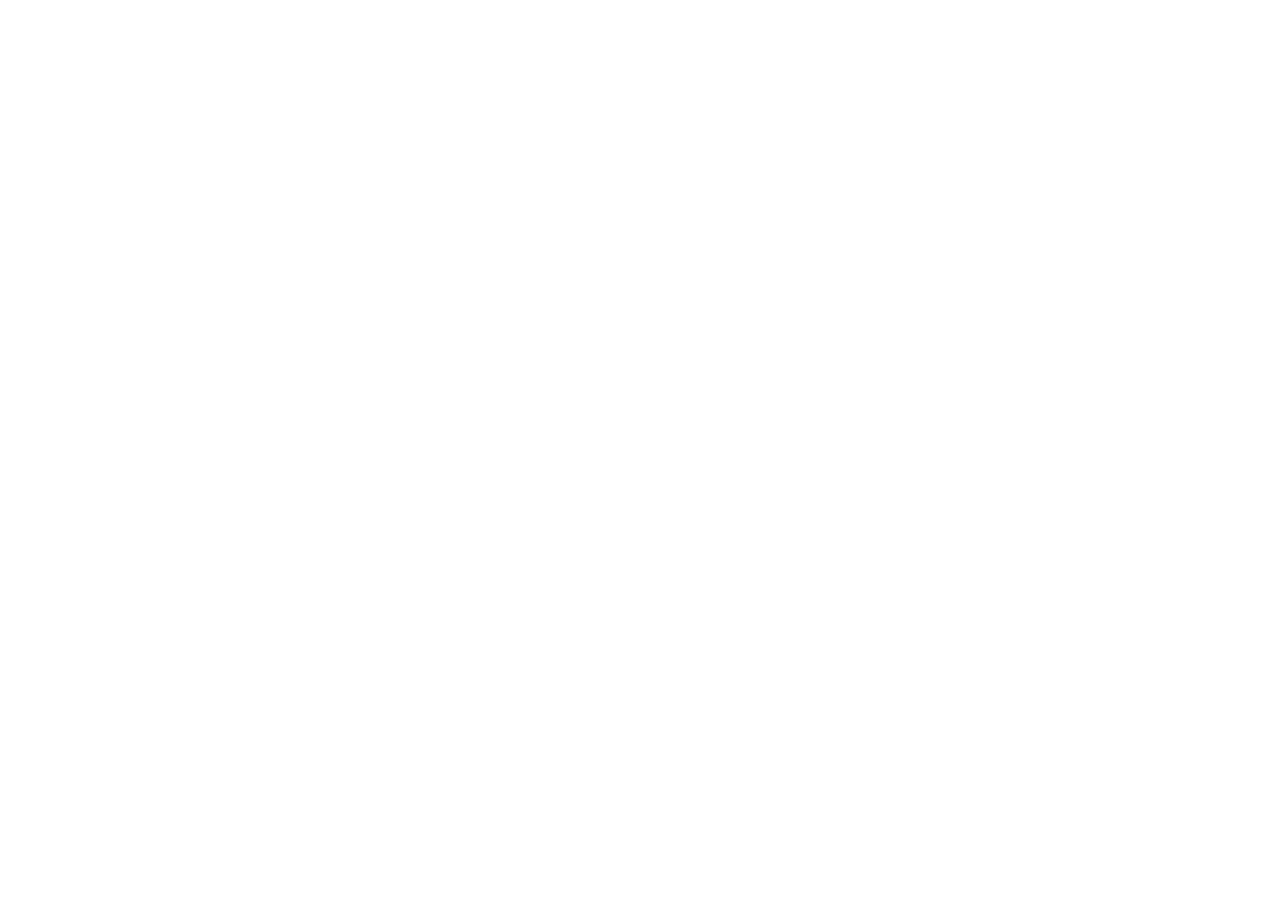
==== about_me.html @ 31e14b28 "Adding some new pages" ====
<!DOCTYPE html>
<html lang="en">
<head>
    <meta charset="UTF-8">
    <meta http-equiv="X-UA-Compatible" content="IE=edge">
    <meta name="viewport" content="width=device-width, initial-scale=1.0">
    <title>Me</title>
    <link rel="stylesheet.css" href="about_me.css">
</head>
<body>
    
</body>
</html>
---- about_me.css ----
body {
    background-image: linear-gradient(180deg, red, yellow);
}
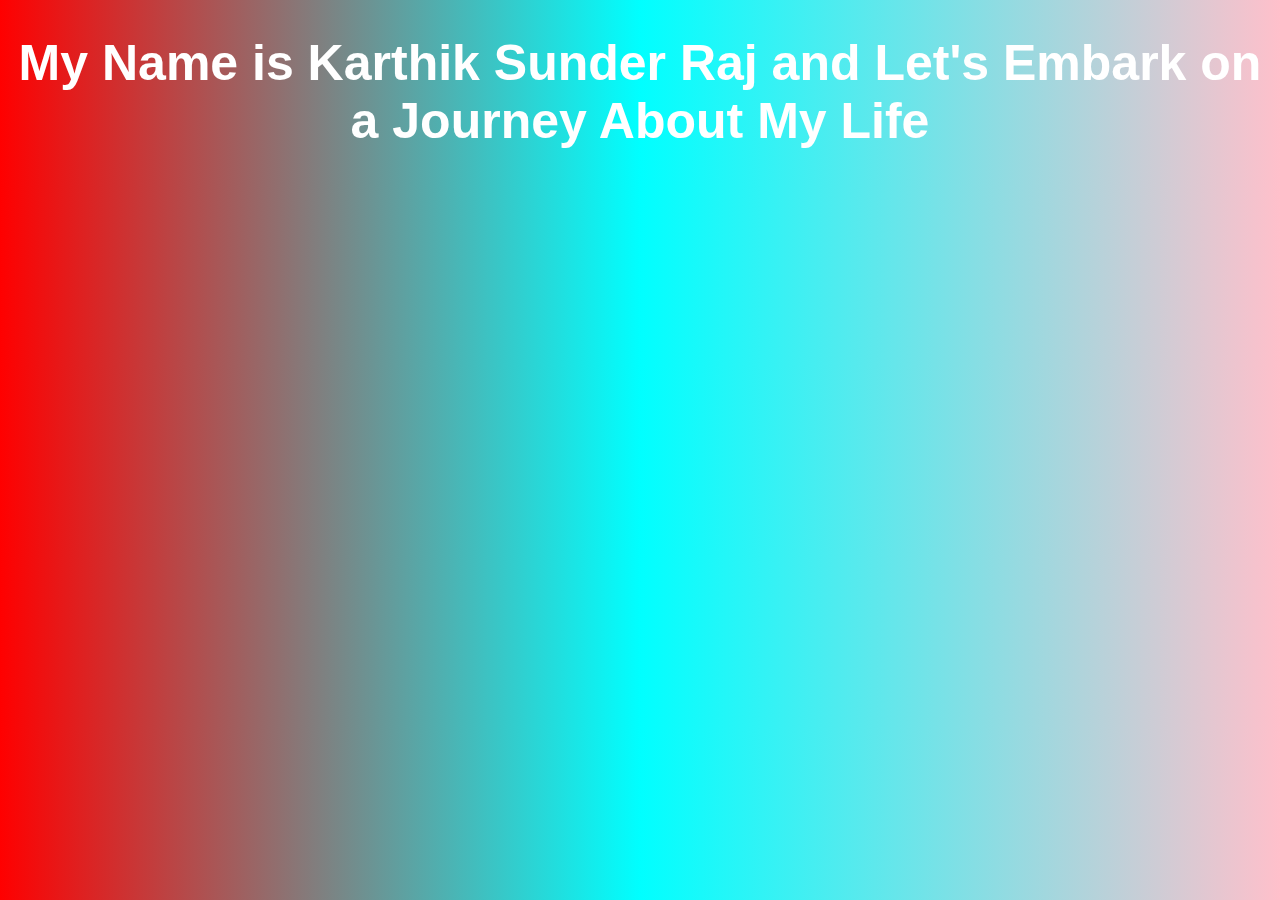
==== commit b02586af: "Styled a sub-page called 'About me'" ====
--- a/about_me.html
+++ b/about_me.html
@@ -5,9 +5,12 @@
     <meta http-equiv="X-UA-Compatible" content="IE=edge">
     <meta name="viewport" content="width=device-width, initial-scale=1.0">
     <title>Me</title>
-    <link rel="stylesheet.css" href="about_me.css">
+    
+    <link rel="stylesheet" href="about_me.css">
 </head>
 <body>
-    
+    <div class="border1">
+    <h1 id="heading_1">My Name is Karthik Sunder Raj and Let's Embark on a Journey About My Life</h1>
+    </div>
 </body>
 </html>--- a/about_me.css
+++ b/about_me.css
@@ -1,3 +1,19 @@
 body {
-    background-image: linear-gradient(180deg, red, yellow);
+    background-image: linear-gradient(to right, red,aqua,pink);
+}
+
+#heading_1 {
+    text-align: center;
+    text-shadow: 10rem;
+    font-size: 50px;
+    color: white;
+    font-family: 'Franklin Gothic Medium', 'Arial Narrow', Arial, sans-serif;
+
+}
+
+border1 {
+    width: 300px;
+    border: 20px dotted greenyellow;
+    padding: 50px;
+    margin: 25px;
 }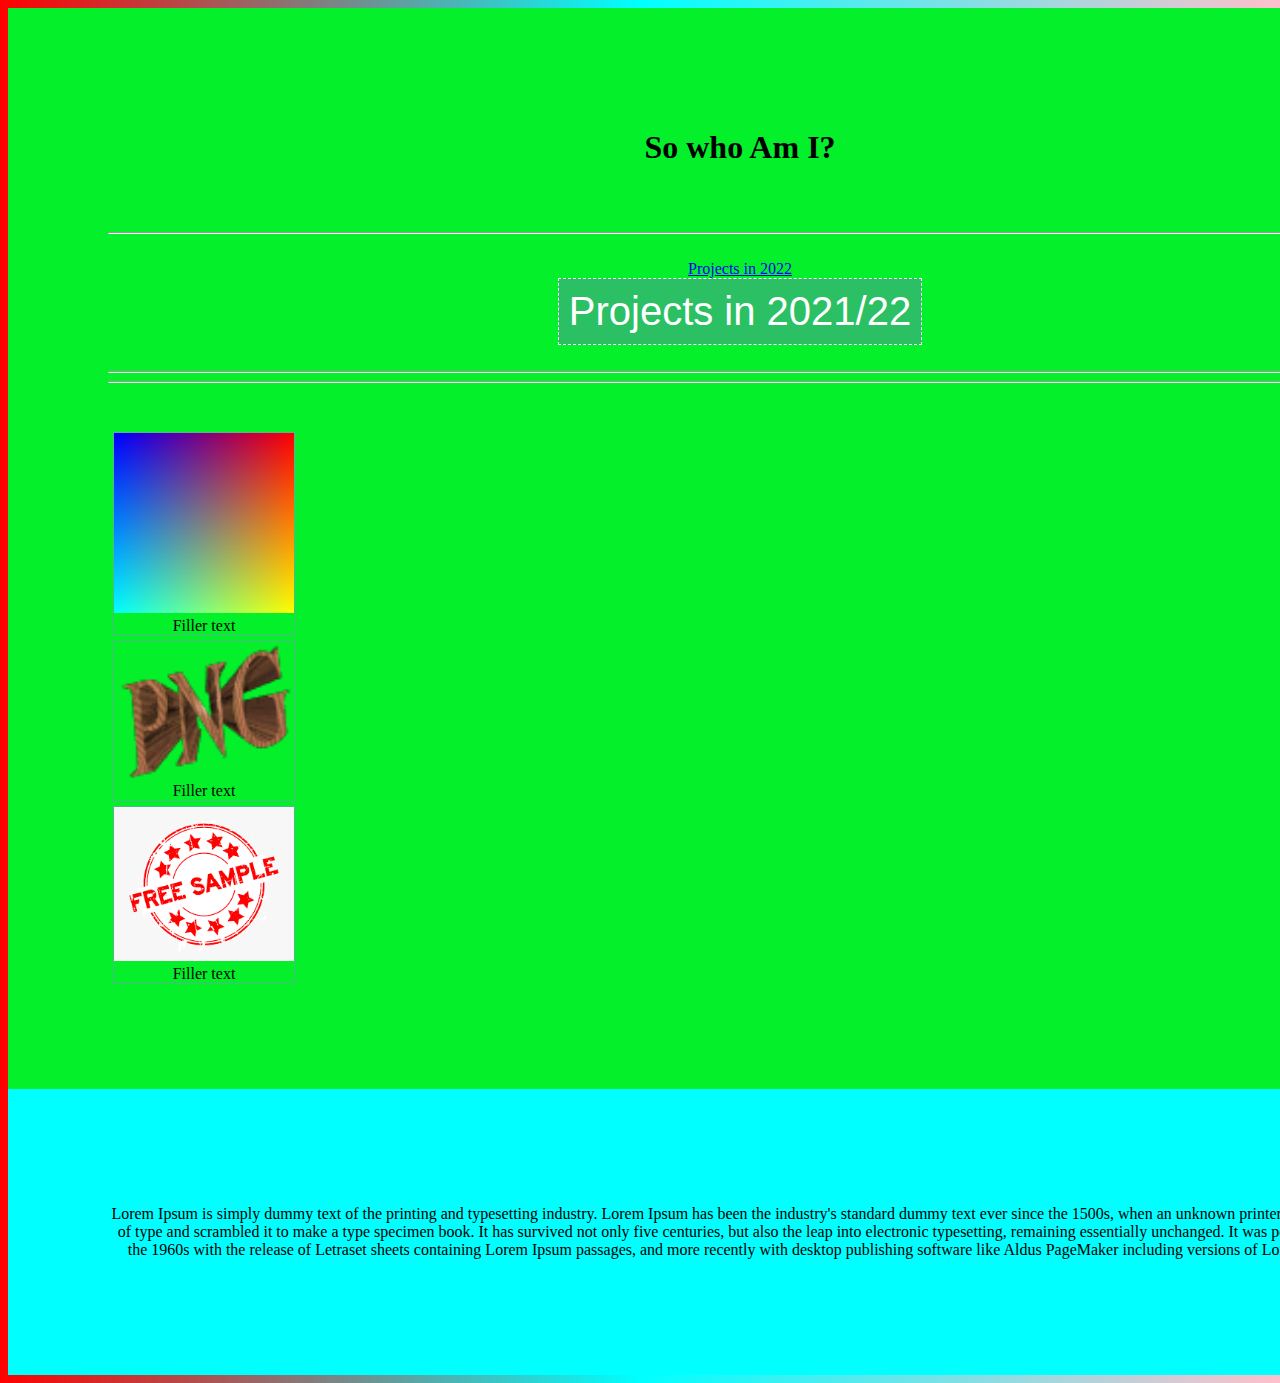
==== commit ca526ff1: "Added some changes to index and subpages" ====
--- a/about_me.html
+++ b/about_me.html
@@ -9,8 +9,79 @@
     <link rel="stylesheet" href="about_me.css">
 </head>
 <body>
-    <div class="border1">
+    <section class="header">
+        <h1>So who Am I?</h1>
+        <br>
+        <br>
+        <hr>
+        <br>
+        <div class="div">
+            <a href="#Projects in 2021" class="link">Projects in 2022</a>
+        </div>
+        <div class="drop">
+            <button class="dropbtn">Projects in 2021/22</button>
+            <div class="content">
+                <p>Portfolio Website</p>
+                <p>Python Discord bot</p>
+                <p>Javascript To do List</p>
+                <p>Python text-based car game</p>
+                <p>Python console calculator</p>
+
+            </div>
+
+        </div>
+
+        <br>
+        <br>
+        <hr>
+        <hr>
+        <br>
+        <br>
+
+        <div class="gallery">
+            <a target="_blank" href="gradient.png">
+                <img id="gradient" src="gradient.png" alt="Filler" width="400" height="300">
+            </a>
+       <div class="description">Filler text</div>
+       </div>
+   
+   
+       <div class="gallery">
+           <a target="_blank" href="pnglogo.png">
+               <img  src="pnglogo.png" alt="Filler" width="400" height="300">
+           </a>
+      <div class="description">Filler text</div>
+      </div>
+   
+   
+      <div class="gallery">
+       <a target="_blank" href="sample.png">
+           <img src="sample.png" alt="Filler" width="400" height="300">
+       </a>
+   <div class="description">Filler text</div>
+   </div>
+
+
+
+    </section>
+
+    <section class="main">
+        <div>
+            <p id="paragraph">
+                Lorem Ipsum is simply dummy text of the printing and typesetting industry. Lorem Ipsum has been the industry's standard dummy text ever since the 1500s, when an unknown printer took a galley of type and scrambled it to make a type specimen book. It has survived not only five centuries, but also the leap into electronic typesetting, remaining essentially unchanged. It was popularised in the 1960s with the release of Letraset sheets containing Lorem Ipsum passages, and more recently with desktop publishing software like Aldus PageMaker including versions of Lorem Ipsum.
+
+
+            </p>
+        </div>
+
+    </section>
+    
+    <!-- <div class="border1">
     <h1 id="heading_1">My Name is Karthik Sunder Raj and Let's Embark on a Journey About My Life</h1>
-    </div>
+    </div> <!-->
+         
+    
+
+
 </body>
 </html>--- a/about_me.css
+++ b/about_me.css
@@ -10,10 +10,86 @@
     font-family: 'Franklin Gothic Medium', 'Arial Narrow', Arial, sans-serif;
 
 }
+.header {
+    width: 100%;
+    height: 80%;
+    padding: 100px ;
+    text-align: center;
+    background-color: #03F02B;
+    overflow: hidden;
+}
 
+.dropbtn {
+    background-color: rgb(42, 192, 99);
+    color: white;
+    padding: 10px;
+    font-size: 40px;
+    border: 1px dashed;
+
+}
+
+.drop {
+    position: relative;
+    display: inline-block;
+}
+.content {
+    display: none;
+    position:absolute;
+    background-color: #9983E1;
+    min-width: 200px
+    z-index; 1;
+}
+
+.content p {
+    color: black;
+    padding: 15px 20px;
+    text-decoration: none;
+    align-items: center;
+    display: block;
+
+
+.content:hover{background-color: #EE6281;}
+}
+
+
+.dropbtn:hover .content {display: block;
+}
 border1 {
     width: 300px;
     border: 20px dotted greenyellow;
     padding: 50px;
     margin: 25px;
+}
+
+.main {
+    width: 100%;
+    height: 100%;
+    padding: 100px;
+    text-align: center;
+    background-color: aqua;
+}
+
+
+
+div.gallery {
+    margin: 5px;
+    border: 1px dotted #9983E1;
+    float: center;
+    width: 180px;
+    align-items: center;
+}
+
+div.gallery img {
+    width: 100%;
+    height: auto;
+}
+
+div.gallery:hover {
+    border: 2px solid black;
+    padding: 2px;
+}
+
+div.desc {
+    padding: 15px;
+    text-align: center;
 }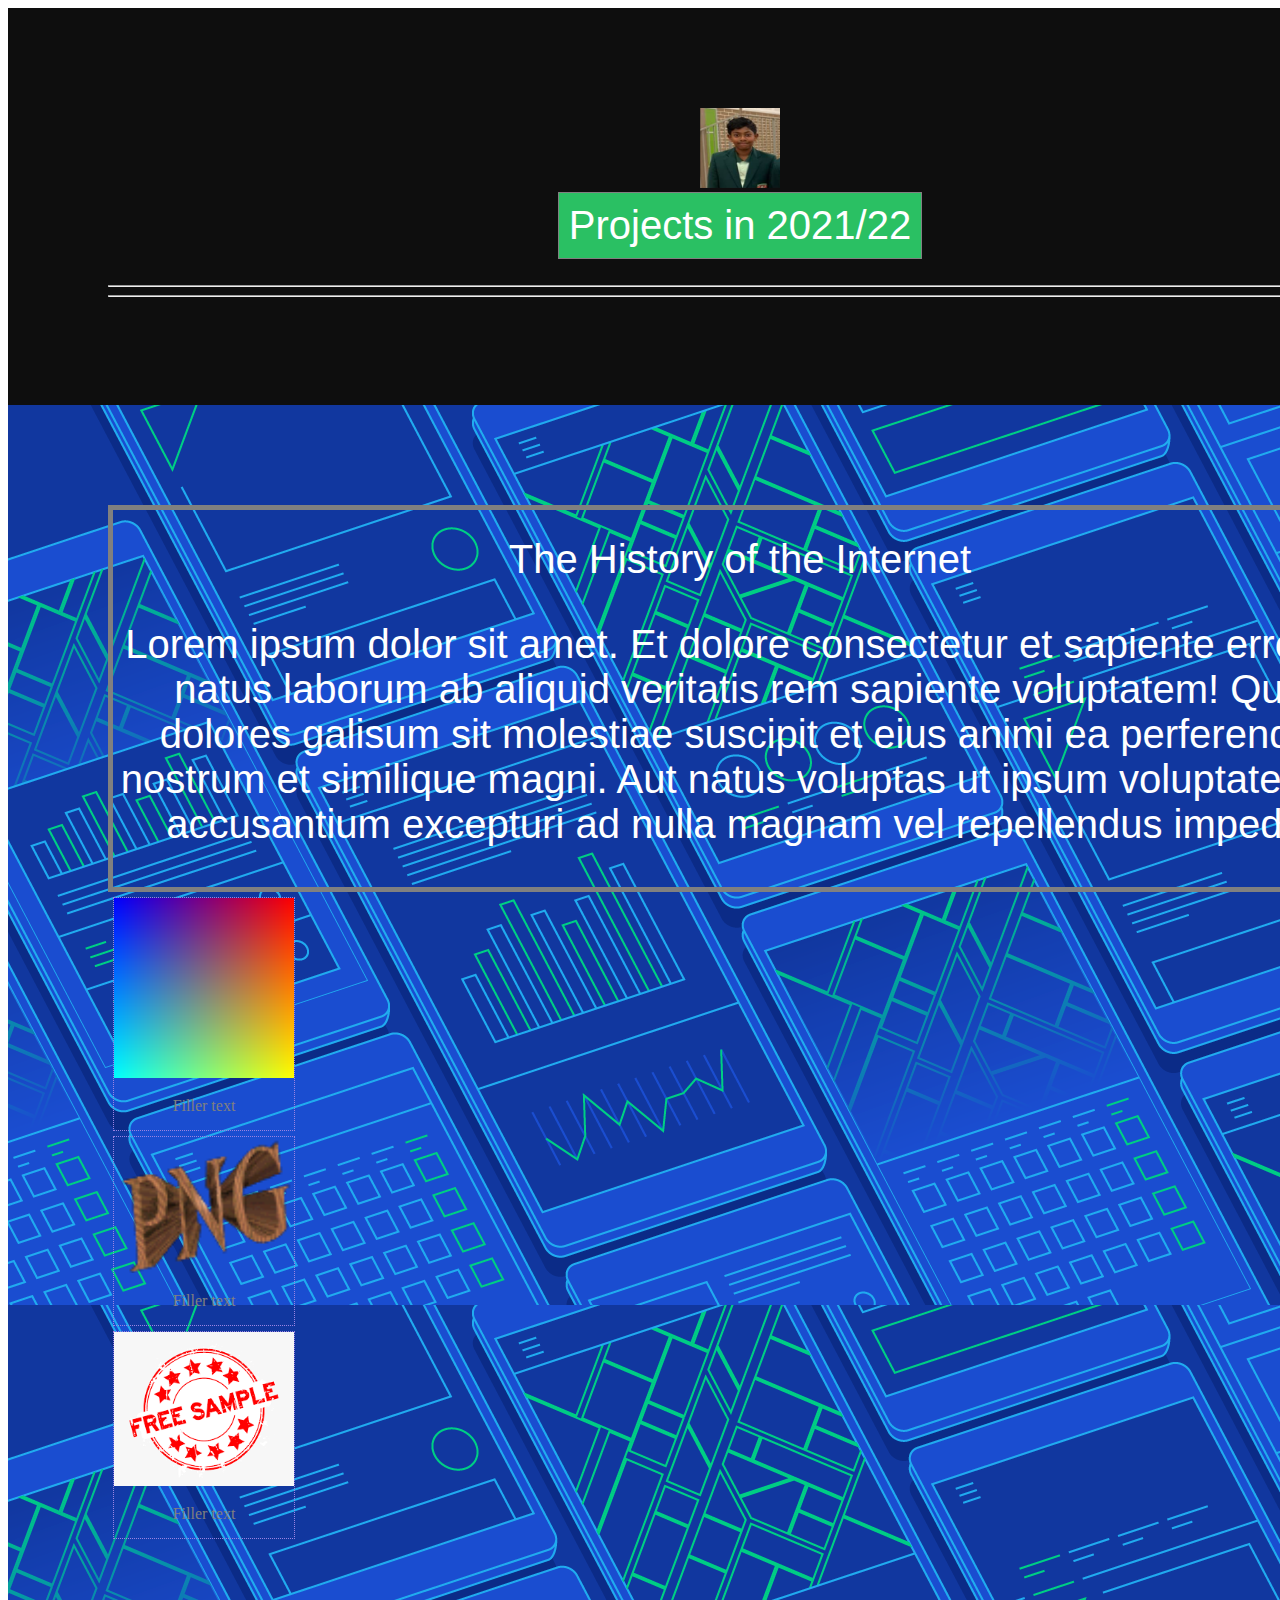
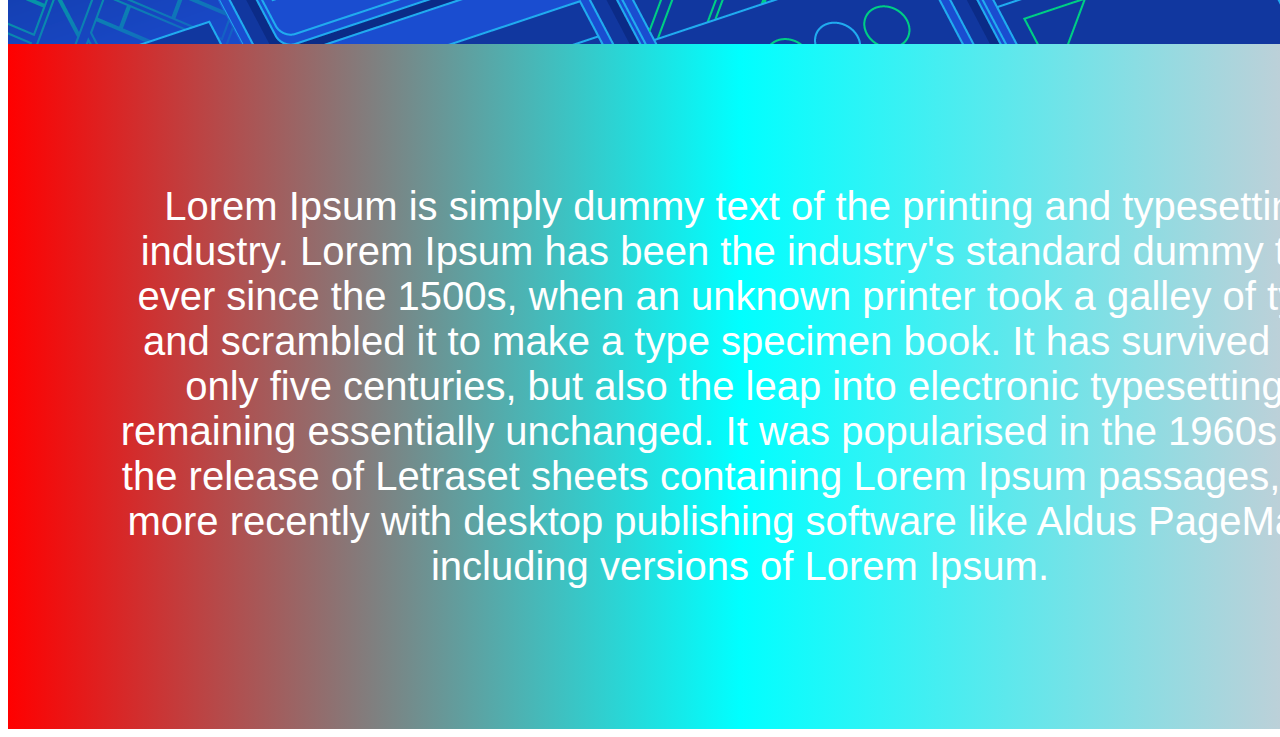
==== commit 2d45174a: "Added some more styling of the about me subpage" ====
--- a/about_me.html
+++ b/about_me.html
@@ -10,22 +10,29 @@
 </head>
 <body>
     <section class="header">
-        <h1>So who Am I?</h1>
-        <br>
-        <br>
-        <hr>
-        <br>
-        <div class="div">
-            <a href="#Projects in 2021" class="link">Projects in 2022</a>
-        </div>
-        <div class="drop">
+       <div class="logo">
+           <a href="index.html"><img src="me.PNG" width="80px"
+            height="80px">
+
+           </a>
+
+       </div>
+       
+        <div class="dropdown">
             <button class="dropbtn">Projects in 2021/22</button>
-            <div class="content">
-                <p>Portfolio Website</p>
-                <p>Python Discord bot</p>
-                <p>Javascript To do List</p>
-                <p>Python text-based car game</p>
-                <p>Python console calculator</p>
+            <div class="dropdown-content">
+
+                <ol>
+                    <li>Portfolio Website</li>
+                    <li>Python Discord Bot</li>
+                    <li>Javascript To Do list</li>
+                    <li>Python text-based car game</li>
+                    <li>Python console-based calculator</li>
+                    <li>Javascript calculator</li>
+                    <li>Python Animation</li>
+                    <li>C# VR camera script</li>
+                </ol>
+                
 
             </div>
 
@@ -35,9 +42,21 @@
         <br>
         <hr>
         <hr>
-        <br>
-        <br>
+    
 
+      
+
+
+
+    </section>
+
+
+    <section class="gal">
+        
+        <div class="paragraph">
+            <h1>The History of the Internet</h1>
+        <p>Lorem ipsum dolor sit amet. Et dolore consectetur et sapiente error ut natus laborum ab aliquid veritatis rem sapiente voluptatem! Quo dolores galisum sit molestiae suscipit et eius animi ea perferendis nostrum et similique magni. Aut natus voluptas ut ipsum voluptatem et accusantium excepturi ad nulla magnam vel repellendus impedit.</p>
+        </div>
         <div class="gallery">
             <a target="_blank" href="gradient.png">
                 <img id="gradient" src="gradient.png" alt="Filler" width="400" height="300">
@@ -60,9 +79,6 @@
        </a>
    <div class="description">Filler text</div>
    </div>
-
-
-
     </section>
 
     <section class="main">
--- a/about_me.css
+++ b/about_me.css
@@ -1,6 +1,4 @@
-body {
-    background-image: linear-gradient(to right, red,aqua,pink);
-}
+
 
 #heading_1 {
     text-align: center;
@@ -12,48 +10,63 @@
 }
 .header {
     width: 100%;
-    height: 80%;
-    padding: 100px ;
+    height: 20%;
+    padding: 100px;
     text-align: center;
-    background-color: #03F02B;
-    overflow: hidden;
+    background-color: #0e0e0e;
+  
+
+    
 }
 
+.gal {
+    width: 100%;
+    height: 20%;
+    padding: 100px;
+    background-image: url('main.png')
+    
+
+}
+
+
+.paragraph {
+    border: 5px solid grey;
+    text-align: center;
+
+}
 .dropbtn {
     background-color: rgb(42, 192, 99);
     color: white;
     padding: 10px;
     font-size: 40px;
-    border: 1px dashed;
+    border: 1px solid grey;
 
 }
 
-.drop {
+.dropdown {
     position: relative;
     display: inline-block;
 }
-.content {
+.dropdown-content {
     display: none;
     position:absolute;
     background-color: #9983E1;
     min-width: 200px
-    z-index; 1;
-}
+    z-index; 1; }
 
-.content p {
+
+.dropdown-content ol {
     color: black;
     padding: 15px 20px;
     text-decoration: none;
-    align-items: center;
+    font-size: 35px;
+    
     display: block;
-
-
-.content:hover{background-color: #EE6281;}
 }
 
+.dropdown-content a:hover {background-color: royalblue;}
+.dropdown:hover .dropdown-content {display: block;}
 
-.dropbtn:hover .content {display: block;
-}
 border1 {
     width: 300px;
     border: 20px dotted greenyellow;
@@ -66,10 +79,20 @@
     height: 100%;
     padding: 100px;
     text-align: center;
-    background-color: aqua;
+    background-image: linear-gradient(to right, red,aqua,pink);
 }
 
 
+h1,
+p {
+    text-align: center;
+    font-size: 40px;
+    font-family: Verdana, Geneva, Tahoma, sans-serif;
+    font-weight: 50;
+    color: white;
+    
+    
+}
 
 div.gallery {
     margin: 5px;
@@ -89,7 +112,8 @@
     padding: 2px;
 }
 
-div.desc {
+div.description {
     padding: 15px;
     text-align: center;
+    color: grey;
 }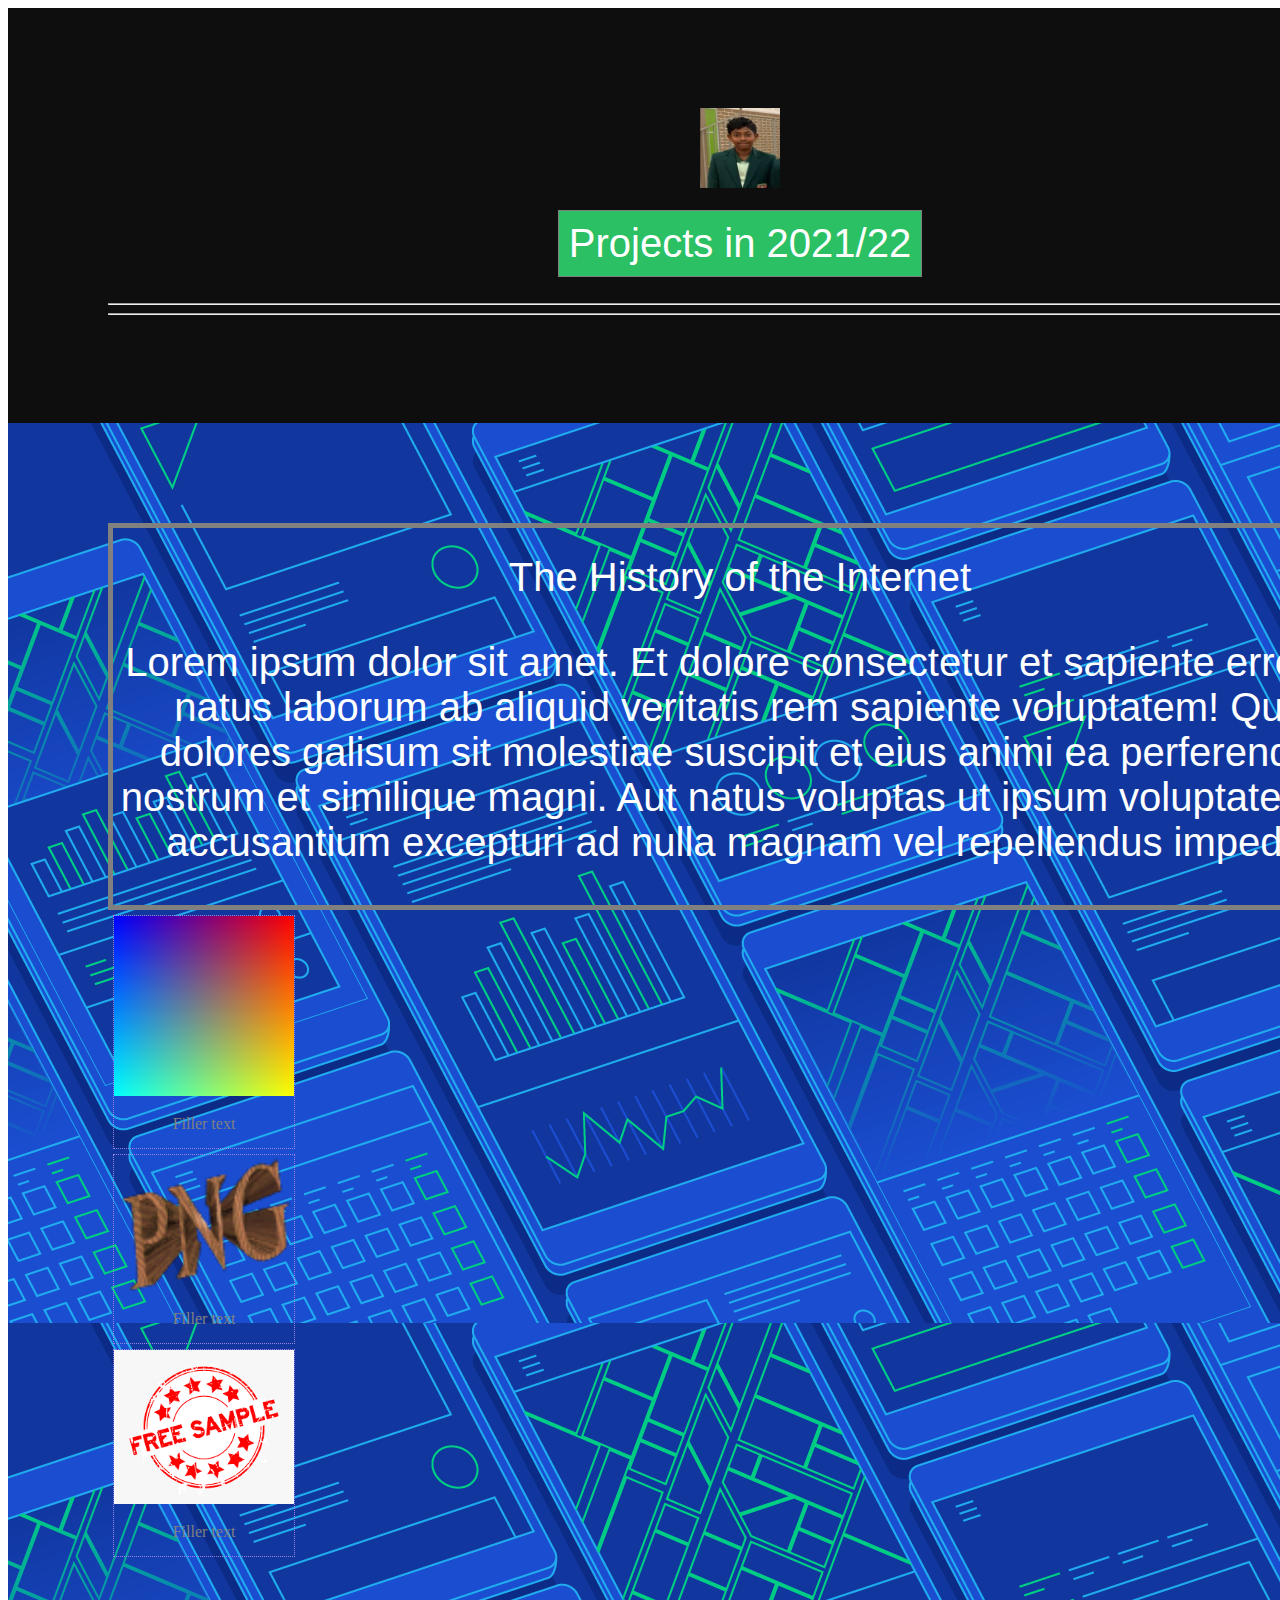
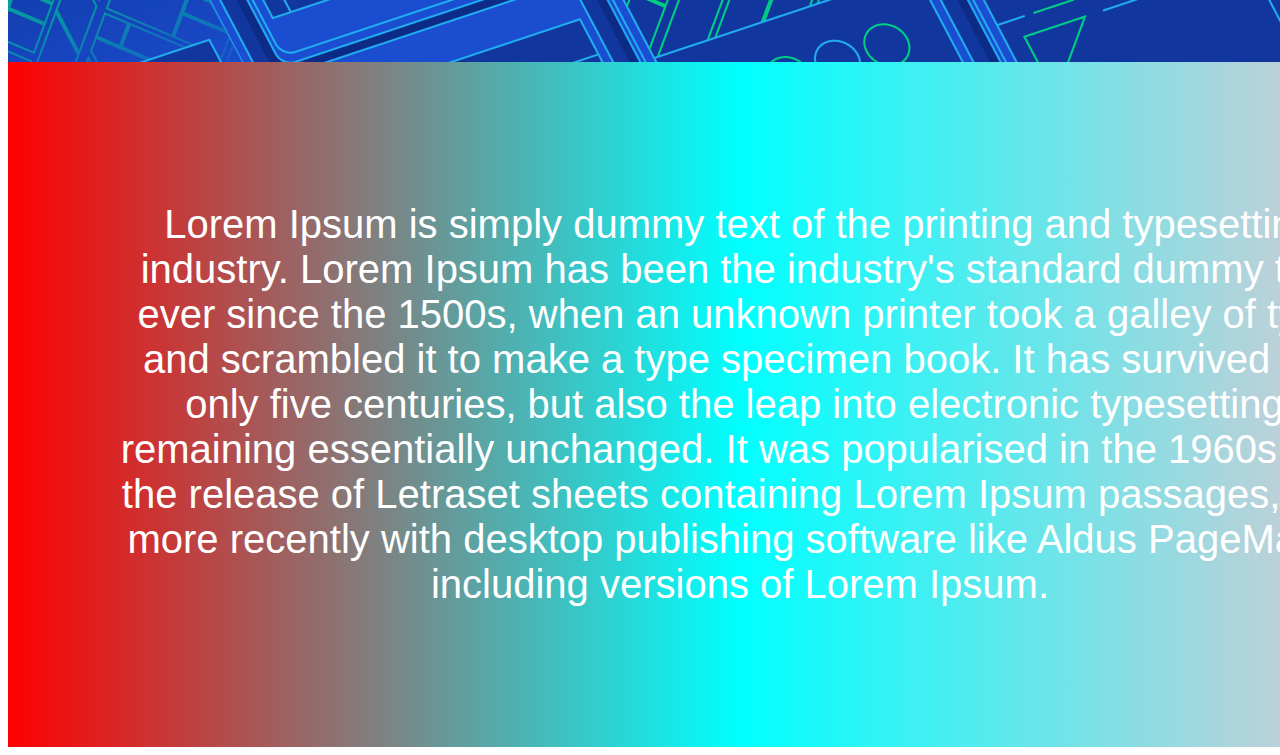
==== commit be547ffd: "More changes" ====
--- a/about_me.html
+++ b/about_me.html
@@ -16,6 +16,8 @@
 
            </a>
 
+           <br>
+           <br>
        </div>
        
         <div class="dropdown">
--- a/about_me.css
+++ b/about_me.css
@@ -14,7 +14,9 @@
     padding: 100px;
     text-align: center;
     background-color: #0e0e0e;
-  
+    position: sticky;
+    scroll-behavior: smooth;
+    cursor: pointer;
 
     
 }
@@ -40,6 +42,8 @@
     padding: 10px;
     font-size: 40px;
     border: 1px solid grey;
+    transition-duration: 2s;
+    
 
 }
 
@@ -64,7 +68,7 @@
     display: block;
 }
 
-.dropdown-content a:hover {background-color: royalblue;}
+.dropdown-content a:hover {background-color: royalblue;} 
 .dropdown:hover .dropdown-content {display: block;}
 
 border1 {
